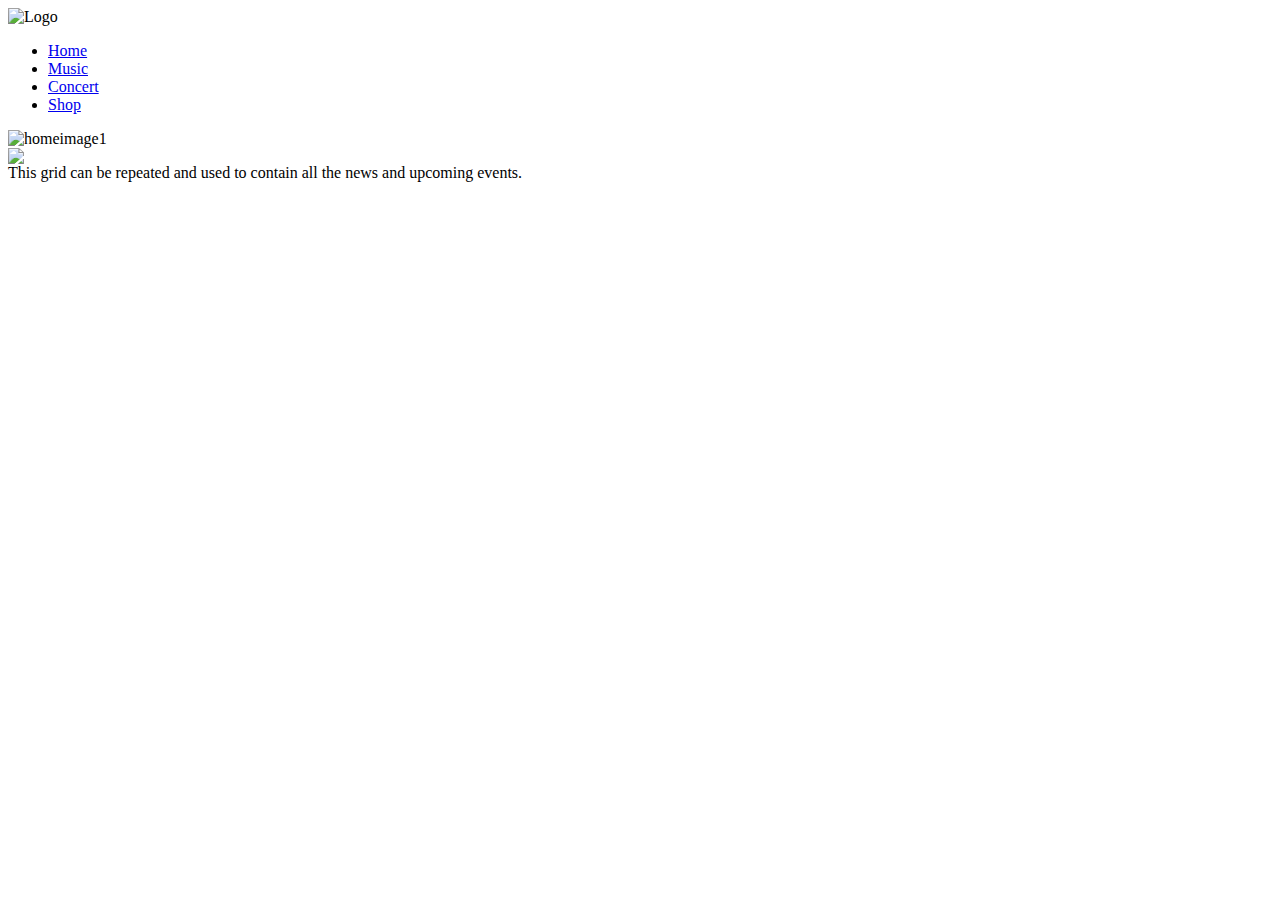
==== index.html @ 70cc9d7b "Add files via upload" ====
<html>
<head>

<meta charset="UTF-8">
<meta name="viewport" content="width=device-width, initial-scale=1.0, maximum-scale=1.0, user-scalable=no">
<title>Home</title>
<link rel="stylesheet" type="text/css" href="css/style.css">

</head>
<body>

<header>
<div class="Navcontainer">
	<img src="assets/navlogo.png" alt="Logo" class="logo">
	<nav>
		<ul>
			<li><a href="Index.html">Home</a></li>
			<li><a href="Music.html">Music</a></li>
			<li><a href="Concert.html">Concert</a></li>
			<li><a href="Shop.html">Shop</a></li>
		</ul>
	</nav>	
</div>
</header>

<section class="bannerMusic">
<img src="assets/homeimage1.jpg" alt="homeimage1" class="homeimage1">
</section>
<div class="Grid">

<div>
<img src="assets/Gridimage.png">
</div>

<div class="Colum1">
This grid can be repeated and used to contain all the news and upcoming events.
</div>
</div>
<div>
<iframe width="560" height="315" src="https://www.youtube.com/embed/pPP7-RFXb-Y" frameborder="0" allow="accelerometer; autoplay; encrypted-media; gyroscope; picture-in-picture" allowfullscreen></iframe>
</div>


</body>
</html>
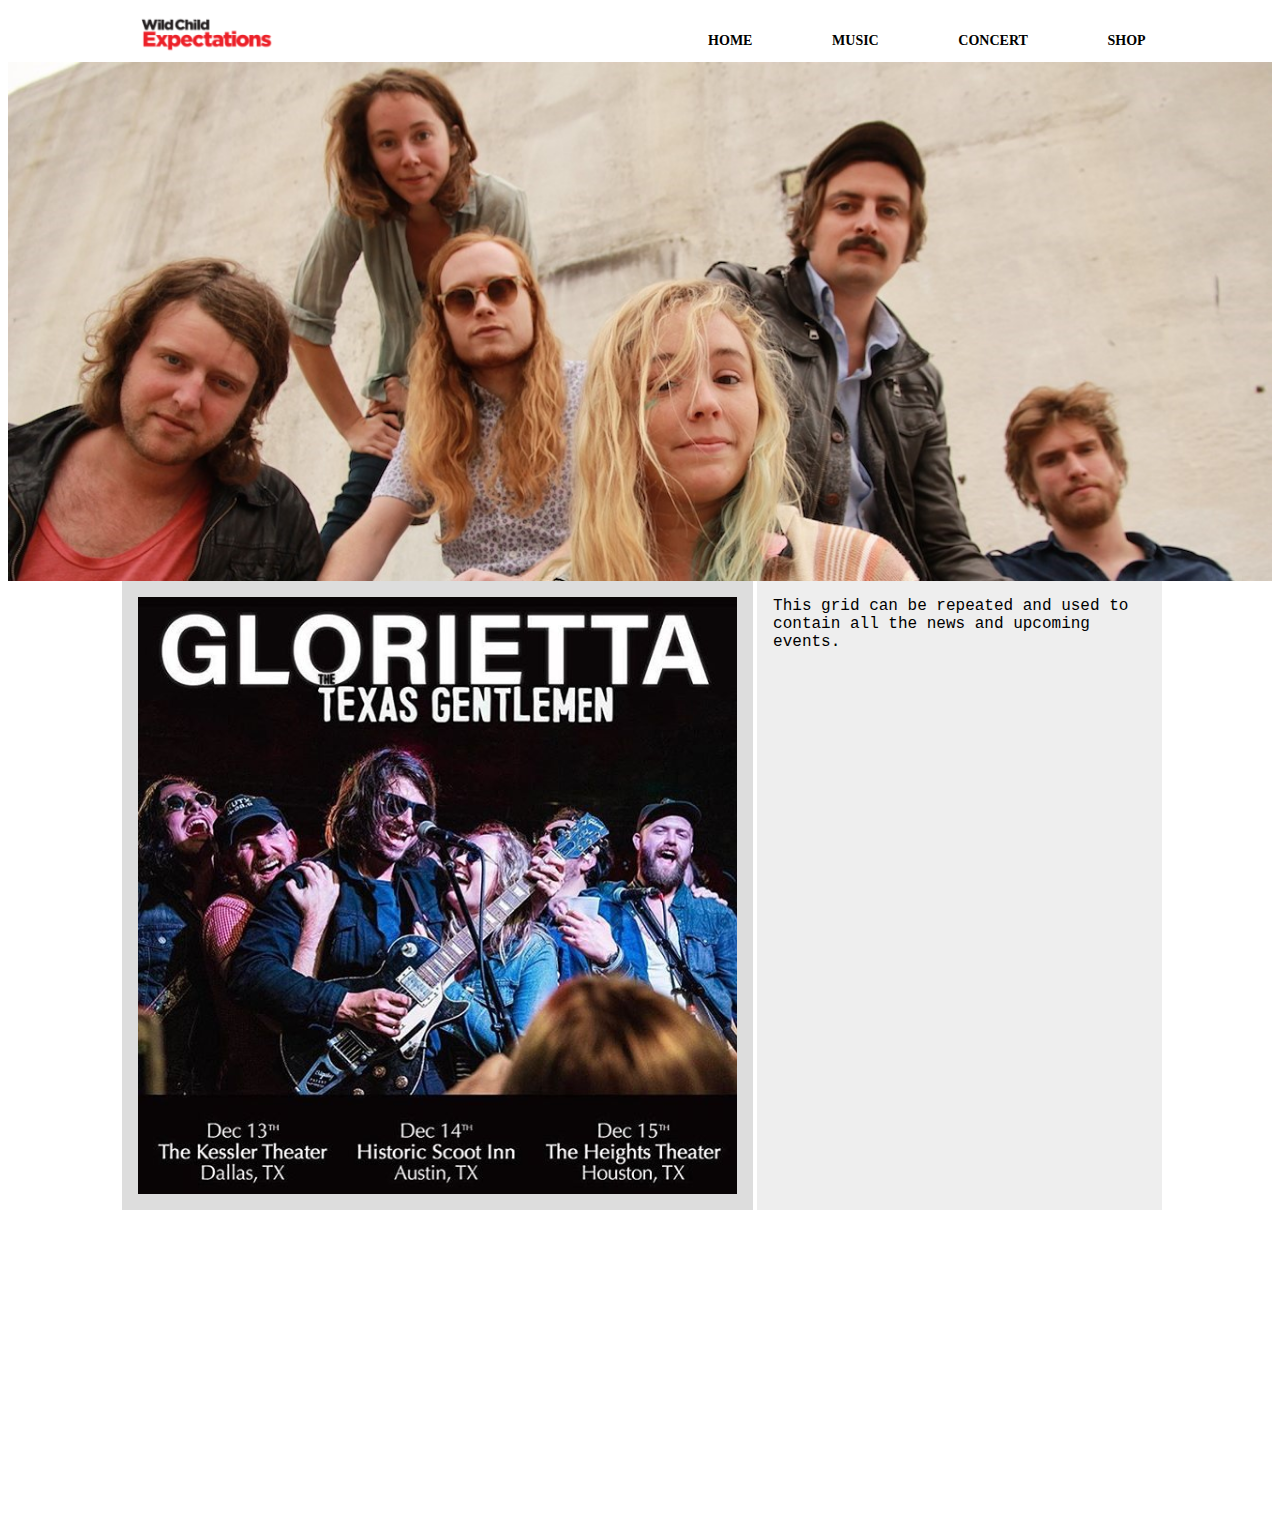
==== commit fd0c7d67: "Update index.html" ====
--- a/index.html
+++ b/index.html
@@ -14,10 +14,10 @@
 	<img src="assets/navlogo.png" alt="Logo" class="logo">
 	<nav>
 		<ul>
-			<li><a href="Index.html">Home</a></li>
-			<li><a href="Music.html">Music</a></li>
-			<li><a href="Concert.html">Concert</a></li>
-			<li><a href="Shop.html">Shop</a></li>
+			<li><a href="index.html">Home</a></li>
+			<li><a href="music.html">Music</a></li>
+			<li><a href="concert.html">Concert</a></li>
+			<li><a href="shop.html">Shop</a></li>
 		</ul>
 	</nav>	
 </div>
@@ -42,4 +42,4 @@
 
 
 </body>
-</html>+</html>
--- a/css/style.css
+++ b/css/style.css
@@ -0,0 +1,362 @@
+body {
+	font-family: Courier New;
+	background-color: white;
+	color: black
+	
+	
+}
+
+.grid{
+	width: 80%;
+	margin: 0 auto;
+	display: grid;
+	grid-template-columns: 60% 40%;
+	grid-auto-rows:minmax(100px, auto);
+	grid-gap: 1em;
+	justify-items: center;
+}
+.grid > div{
+	
+	Background: #eee;
+	padding: 1em;
+}
+.grid > div:nth-child(odd){
+	background:#ddd
+}
+.grid1{
+	grid-template-columns: 40% 60%;
+	width: 80%;
+	margin: 0 auto;
+	display: grid;
+	
+	grid-gap: 1em;
+}
+.grid1 > div{
+	
+	Background: #eee;
+	padding: 1em;
+}
+.grid1 > div:nth-child(odd){
+	background:#ddd
+}
+.MusicText{
+Position: absolute;
+top: 1100px;
+left: 33%
+}
+
+
+.Navcontainer {
+	width: 80%;
+	margin: 0 auto;
+	
+	top: 0;
+}
+.MusicEmbedLvl1{
+	width: 80%;
+	Padding-top: 40px;
+	padding-left: 12px;
+	margin: 0 auto;
+	background-color: White;
+}
+.MusicEmbedLvl2{
+	
+	width: 80%;
+	Padding-top: 40px;
+	padding-left: 12px;
+	margin: 0 auto;
+	background-color: White;
+	
+	
+	
+}
+.expectations{
+	position: absolute;
+	Top: 1000px;
+	Left: 10%;
+}
+.TheRunAround{
+	position: absolute;
+	Top: 1000px;
+	Right: 10%;
+}
+.fools{
+	position: absolute;
+	Top: 1500px;
+	Left: 10%;
+	
+}
+.PillowTalk{
+	position: absolute;
+    Top: 1500px;
+	Right: 10%;
+	
+}
+
+header { 
+
+Background: rgba(255,255,255,.8);
+
+	top: 0;
+
+}
+
+Header::after {
+	content: '';
+	display: table;
+	clear: both;
+}
+
+.homeimage1{
+	width: 100%;
+	height: auto%;
+}
+.Music1{
+	width: 100%;
+	height: auto%;
+}
+.Logo {
+	float: left;
+	padding: 10px 0;
+}
+
+nav{
+	float: Right;
+}
+nav ul {
+	Margin: 0;
+	Padding: 0;
+	list-style: none;
+}
+
+nav li {
+	display: inline-block;
+	Margin-left: 70px;
+	padding-top: 25px;
+	
+	position: relative;
+}
+
+nav a {
+	color: black;
+	text-decoration: none;
+	text-transform: uppercase;
+	font-size: 14px;
+	font-family: Consolas;
+	font-weight: bold;
+}
+
+nav a:hover {
+	Color: #e60000
+}
+
+nav a::before {
+	content: '';
+	display: block;
+	height: 5px;
+	width: 100%;
+	background-color: black;
+	
+	position: absolute;
+	top: 0;
+	width: 0%;
+	
+	transition: all ease-in-out 300ms;
+}
+
+nav a:hover::before {
+	width: 100%;
+}
+.Search {
+	width: 600px;
+	float: left;
+	Padding: 20px;
+	margin-left: 20px;
+}	
+
+.submit {
+	width:70px;
+	height:20px;
+	border-radius:10px;
+	border:none;
+	color:black;
+	background: white;
+	font-weight: bold;
+	text-transform: uppercase;
+}
+.submit:hover {
+	Color: #e60000
+}
+.user-menu {
+	
+	float: right;
+	Margin: 20px;
+	
+}
+.user-menu li {
+	float:left;
+	padding-right: 10px;
+	text-align: center;
+	list-style: none;
+	font-weight: bold;
+	text-transform: uppercase;
+	color:black;
+}
+
+.user-menu li a{
+	color:black;
+	text-decoration: none;
+}
+
+.user-menu li a:hover{
+	color:#e60000;
+}
+
+.slider {
+
+margin: 0 auto;
+}
+.BannerImage {
+	Margin: 0 auto;
+	width: 100%;
+	height: auto;
+}
+.products {
+	width:90%;
+	margin: 0 auto;	
+}
+.productbox {
+	width: 235px;
+	height: 300px;
+	overflow: hidden;
+	margin: 30;
+	position:relative;
+	float: left;
+}
+.productbox>img{
+	max-width:100%;
+}
+.prod-Hover {
+	Background: rgba(0,0,0,0.6);
+	width: 100%;
+	Height: 100%;
+	top: 0;
+	Left: 0;
+	Bottom:0;
+	right:0;
+	position: absolute;
+	opacity: 0;
+	transition:all .5s ease;
+}
+.productbox:hover .prod-Hover{
+	opacity:1;
+	transition:all .5s ease;
+}
+.Prod-Feat {
+	text-align: center;
+	margin-top: -150px;
+	transition:all .5s ease;
+	}
+.Prod-Feat p {
+	font-weight: bold;
+	color: white;
+	}
+.productbox:hover .prod-feat {
+	margin-top: 150px;
+	transition:all .5s ease;
+}
+.shoppingcart {
+	
+
+}
+.cthead {
+	font-weight:bold;
+	font-size: 1.25em;
+	color: black;
+}
+.ctcol {	
+	Border-bottom: 1px solid black;
+	Margin-right: 1.5em;
+	padding-bottom: 10px;
+	margin-top: 10px;
+	align-items: center;
+}
+.ctro {
+	display: flex;
+}
+.ctIt {
+	width: 45%;
+	
+}
+
+.ctpri {
+	width: 20%;
+	
+}
+.ctqu {
+	width:35%
+}
+.cart-item-title {
+	colour: black;
+	margin-left: .5em;
+	font-size: 1.2em;
+}
+
+.cart-item-image {
+	width: 75px;
+	height: auto;
+	border-radius: 10px;
+}
+
+.butDan {
+	color: white;
+	background-color: #e60000;
+	border: none;
+	border-radius: .3em;
+	font-weight: bold;
+}
+	
+.butDan:hover {
+	background-color: darkred;
+}
+
+.ctqu-input {
+	height: 34px;
+	width: 50px;
+	border-radius: 5px;
+	border: 1px solid #e60000;
+	background-color: #eee;
+	padding: 0;
+	text-align: center;
+	font-size: 1em;
+	margin: 25px;
+}
+.ctro:last-child {
+	border-bottom: 1px solid black;
+}
+.ctro:last-child .ctcol{
+	border: none;
+}
+.cttot{
+text-align: end;
+margin-top: 10px;
+margin-right: 10px;
+}
+.cttotit  {
+	font-weight: bold;
+	font-size: 1.5 em;
+	margin-right: 20px;
+}	
+.cttotpric {
+	font-size: 1.5em;
+}
+
+.butpur {
+	display: block;
+	margin: 40 auto 80px auto;
+	font-size: 1.75em;
+}
+
+
+	
+	